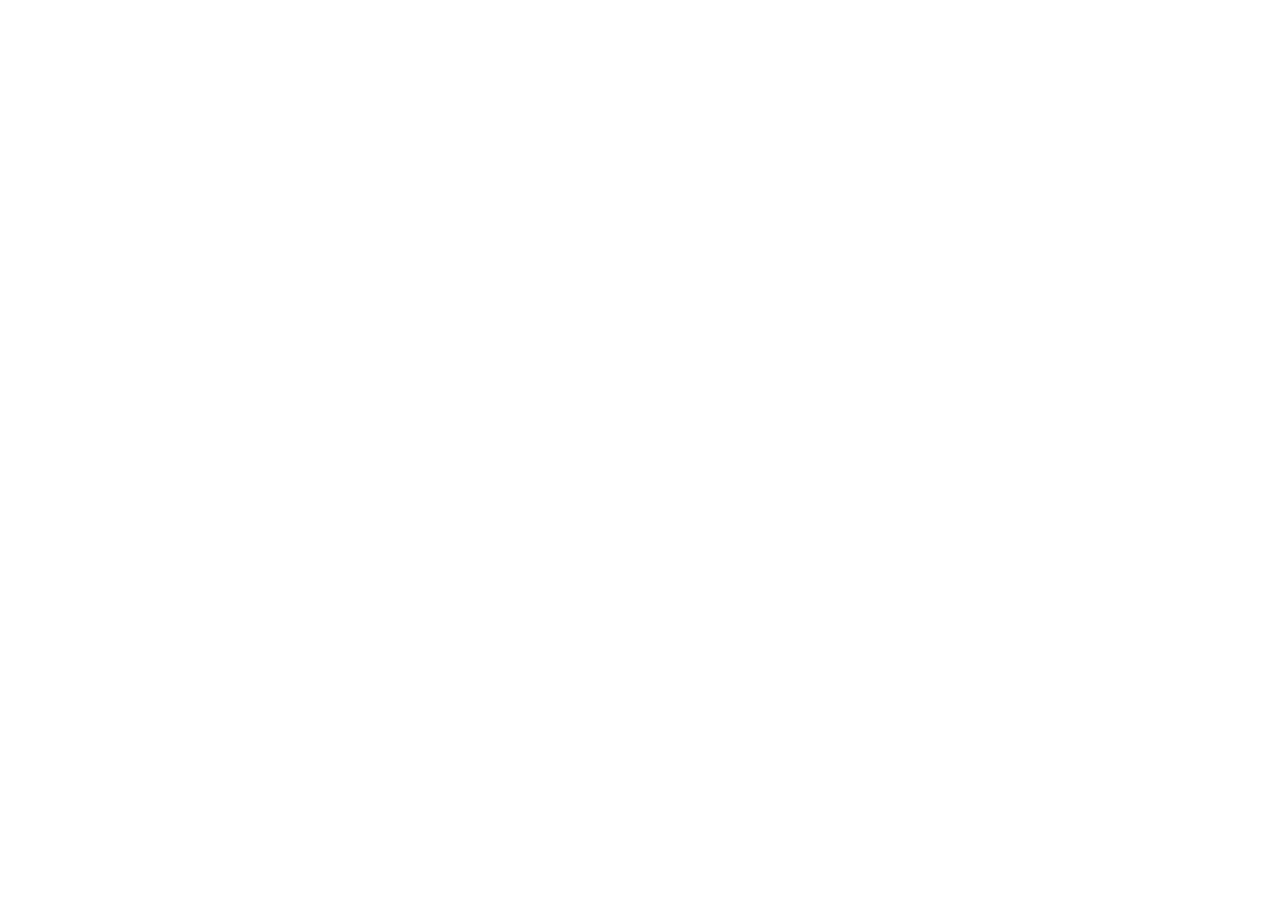
==== index.html @ a6150471 "initialized file" ====
<!DOCTYPE html>
<html>
    <head>
        <body>
            <title>HTML Practice Activities-Andrinique Williams</title>
            <nav>
                <a href="cs/main.css"></a>
            </nav>
        </body>
    </head>
</html>
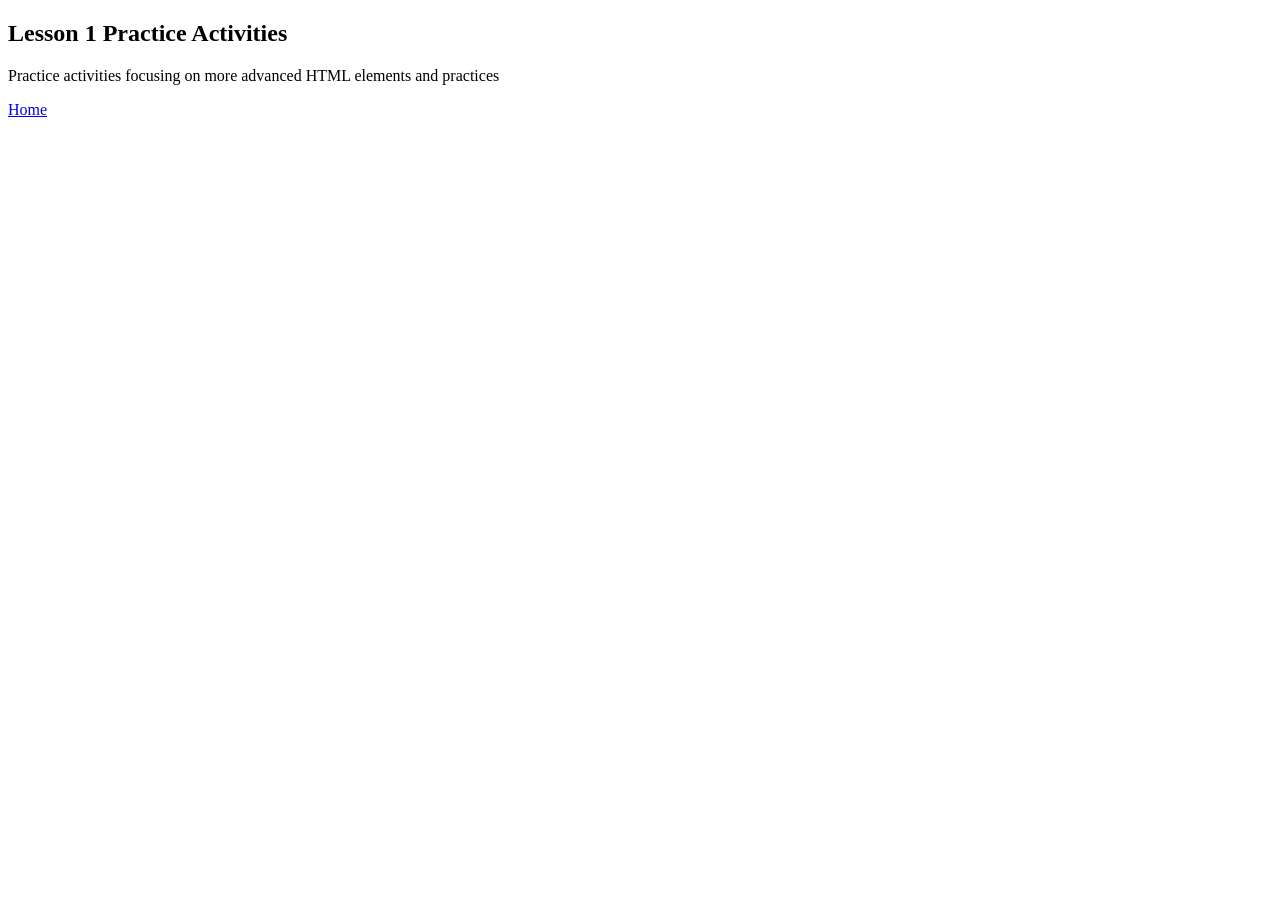
==== commit 425efb98: "added header content" ====
--- a/index.html
+++ b/index.html
@@ -5,6 +5,24 @@
             <title>HTML Practice Activities-Andrinique Williams</title>
             <nav>
                 <a href="cs/main.css"></a>
+                <header>
+                    <h1>Lesson 1 Practice Activities</h1>
+                    <p>Practice activities focusing on more advanced HTML elements and practices</p>
+                    <nav>
+                        <a href="index.html">Home</a>
+                        <a href="blog-template.html"></a>
+                        <a href="planets.html"></a>
+                        <a href="groups.html"></a>
+                        <a href="dropdown-menu.html"></a>
+                        <a href="accounts.html"></a>
+                        <a href="text-elements.html"></a>
+                    </nav>
+                    <main>
+                        <footer>
+
+                        </footer>
+                    </main>
+                </header>
             </nav>
         </body>
     </head>
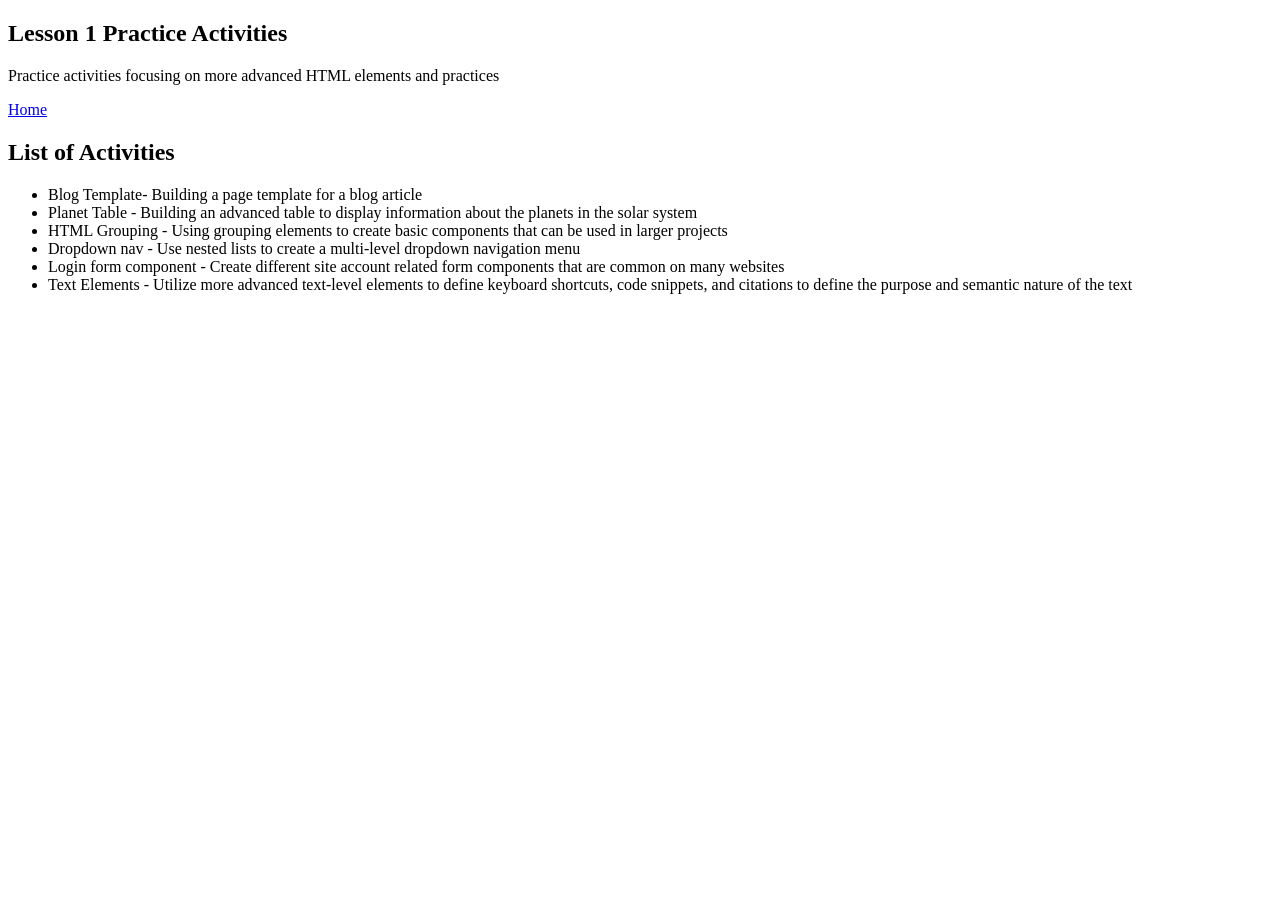
==== commit 89025d16: "added main content" ====
--- a/index.html
+++ b/index.html
@@ -18,6 +18,16 @@
                         <a href="text-elements.html"></a>
                     </nav>
                     <main>
+                        <h2>List of Activities</h2>
+                        <ul>
+                        <li>Blog Template- Building a page template for a blog article</li>
+                        <li>Planet Table - Building an advanced table to display information about the planets in the solar system</li>
+                        <li>HTML Grouping - Using grouping elements to create basic components that can be used in larger projects</li>
+                        <li>Dropdown nav - Use nested lists to create a multi-level dropdown navigation menu</li>
+                        <li>Login form component - Create different site account related form components that are common on many websites</li>
+                        <li>Text Elements - Utilize more advanced text-level elements to define keyboard shortcuts, code snippets, and citations to define the purpose and semantic nature of the text </li>
+                        
+                    </ul>
                         <footer>
 
                         </footer>
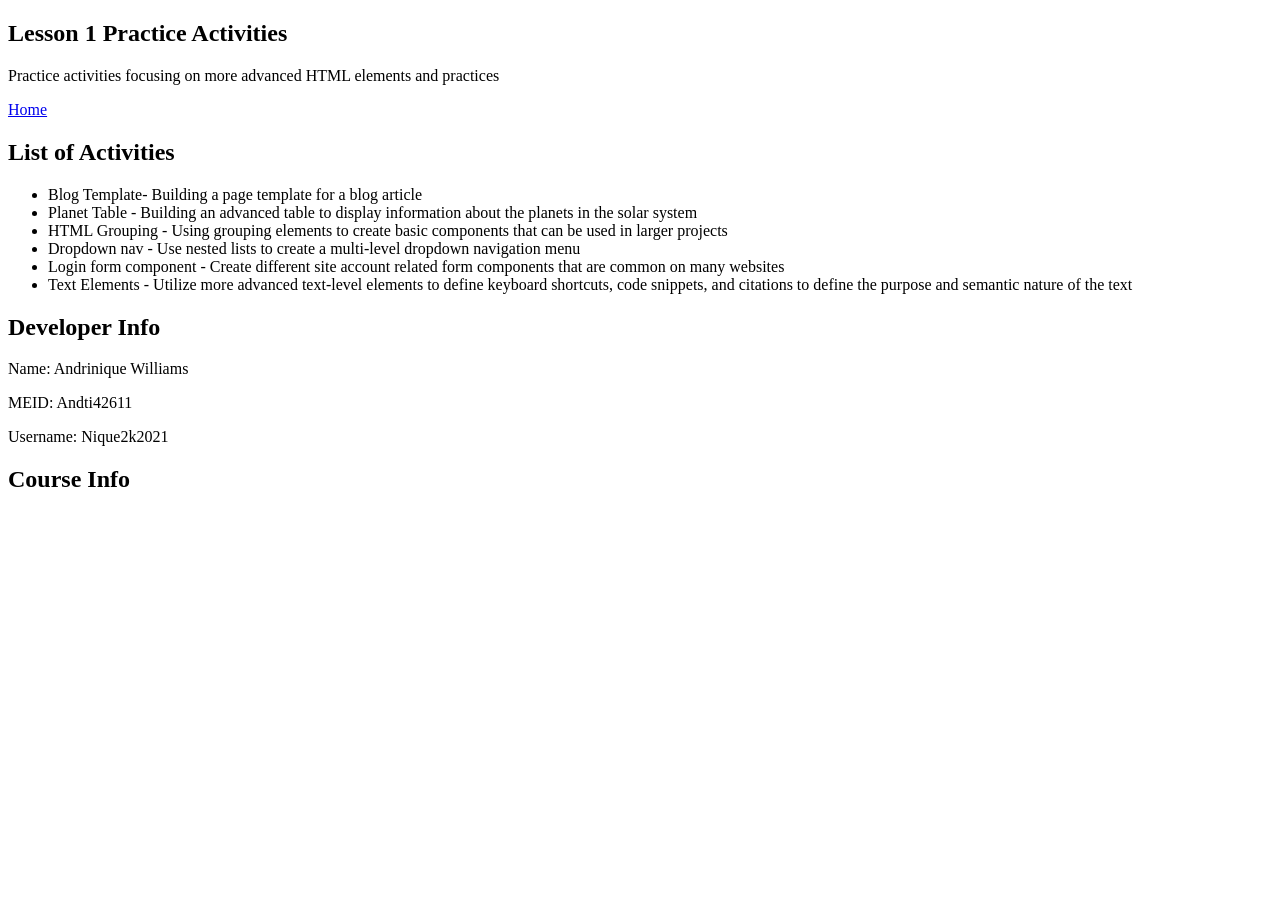
==== commit b1e6a046: "added footer content" ====
--- a/index.html
+++ b/index.html
@@ -26,11 +26,16 @@
                         <li>Dropdown nav - Use nested lists to create a multi-level dropdown navigation menu</li>
                         <li>Login form component - Create different site account related form components that are common on many websites</li>
                         <li>Text Elements - Utilize more advanced text-level elements to define keyboard shortcuts, code snippets, and citations to define the purpose and semantic nature of the text </li>
-                        
-                    </ul>
+                        </ul>
                         <footer>
-
-                        </footer>
+                          <h2>Developer Info</h2>
+                          <div>
+                            <p>Name: Andrinique Williams</p>
+                            <p>MEID: Andti42611</p>
+                            <p>Username: Nique2k2021</p>
+                        </div>
+                        <h2>Course Info</h2>
+                      </footer>
                     </main>
                 </header>
             </nav>
